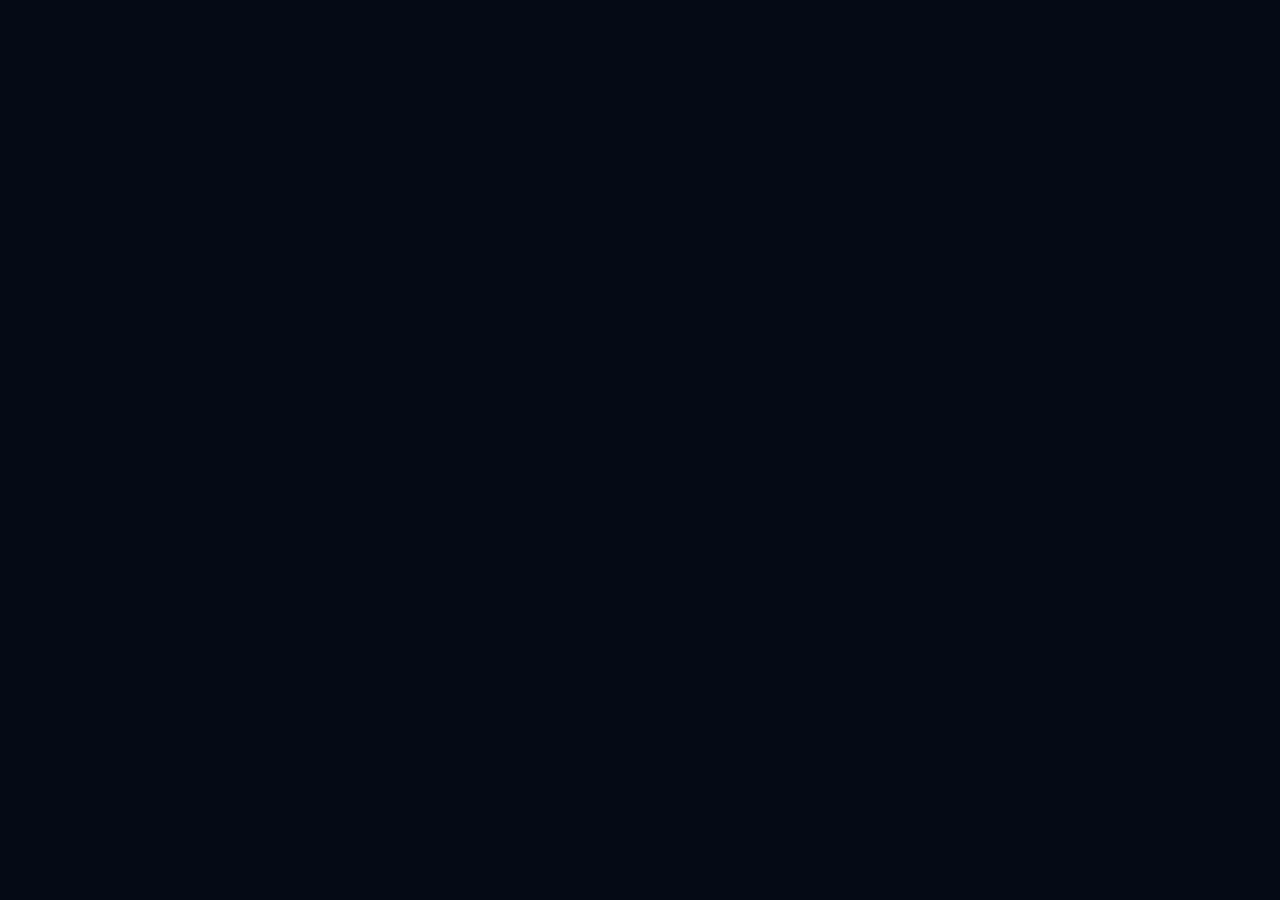
==== premium.html @ 1bcc729b "Update premium.html" ====
<!DOCTYPE html>
<html lang="bn">
<head>
    <meta charset="UTF-8">
    <title>Premium Zone | mathpuzzle.xyz</title>
    <script src="https://cdn.tailwindcss.com"></script>
    <script src="https://cdnjs.cloudflare.com/ajax/libs/three.js/r128/three.min.js"></script>
    <link rel="stylesheet" href="style.css">
</head>
<body class="flex items-center justify-center min-h-screen">
    <canvas id="bg-canvas"></canvas>
    
    <div id="premium-ui" class="glass-ui hidden animate__animated animate__fadeIn">
        <div class="flex justify-between items-center mb-10">
            <h1 class="text-3xl font-black text-cyan-400 tracking-tighter">mathpuzzle.xyz <span class="text-white text-sm font-normal ml-2">Premium</span></h1>
            <div class="text-xs bg-cyan-500/20 px-4 py-2 rounded-full border border-cyan-500/30 text-cyan-300 font-bold">Admin Access</div>
        </div>
        <div id="game-grid" class="grid grid-cols-2 sm:grid-cols-3 md:grid-cols-5 gap-4"></div>
    </div>

    <div id="game-screen" class="hidden glass-ui p-10 max-w-2xl w-full text-center relative animate__animated animate__zoomIn">
        <div id="timer-display" class="absolute top-6 right-8 text-2xl font-black text-yellow-400">15s</div>
        <div id="level-tag" class="absolute top-6 left-8 text-xs font-bold uppercase tracking-widest text-cyan-400">Easy</div>
        
        <div id="puzzle-area" class="my-12 text-4xl font-black leading-relaxed">
            </div>

        <div id="mcq-grid" class="grid grid-cols-2 gap-4">
            </div>
    </div>

    <div id="denied-ui" class="hidden glass-ui max-w-md text-center">
        <span class="text-6xl">🚫</span>
        <h2 class="text-2xl font-bold mt-4 text-red-500">এক্সেস ডিনাইড!</h2>
        <p class="text-slate-300 mt-2 mb-6">সঠিক অ্যাডমিন টোকেন ব্যবহার করুন।</p>
        <a href="index.html" class="text-cyan-400 underline text-sm">ফ্রি ভার্সনে ফিরে যান</a>
    </div>

    <script src="js/token.js"></script>
    <script src="js/engine.js"></script>
    <script src="js/games/fruitMath.js"></script> <script>
        const GAMES = [
            {id:'fr', n:'Fruit Math', i:'🍎'}, {id:'py', n:'Pyramid', i:'⛰️'},
            {id:'pt', n:'Pattern', i:'🧩'}, {id:'sd', n:'Sudoku', i:'🔢'},
            {id:'ms', n:'Magic Square', i:'⬛'}, {id:'msn', n:'Missing No', i:'❓'},
            {id:'cmp', n:'Compare', i:'⚖️'}, {id:'tm', n:'Time Travel', i:'⏰'},
            {id:'frx', n:'Fraction', i:'🍕'}, {id:'sh', n:'Shape Count', i:'🔺'},
            {id:'mc', n:'Matchstick', i:'🕯️'}, {id:'mem', n:'Memory', i:'🧠'},
            {id:'kk', n:'Kakuro', i:'✖️'}, {id:'cd', n:'Code Breaker', i:'🔐'},
            {id:'sy', n:'Symmetry', i:'🌓'}
        ];

        let countdown;
        let score = 0;

        window.addEventListener('load', () => {
            if (typeof ThreeEngine !== 'undefined') ThreeEngine.init();

            const params = new URLSearchParams(window.location.search);
            const auth = AuthService.validate(params.get('token'));

            if(auth.status === 'authorized') {
                document.getElementById('premium-ui').classList.remove('hidden');
                const grid = document.getElementById('game-grid');
                GAMES.forEach(g => {
                    grid.innerHTML += `
                        <div onclick="initGame('${g.id}')" class="game-card p-6 rounded-[2rem] flex flex-col items-center">
                            <span class="text-4xl mb-2">${g.i}</span>
                            <span class="text-xs font-bold text-white tracking-wide">${g.n}</span>
                        </div>`;
                });
            } else {
                document.getElementById('denied-ui').classList.remove('hidden');
            }
        });

        function initGame(id) {
            if(id === 'fr') {
                document.getElementById('premium-ui').classList.add('hidden');
                document.getElementById('game-screen').classList.remove('hidden');
                score = 0;
                FruitMath.level = 'easy';
                nextQuestion();
            } else {
                alert(id + " গেমটি শীঘ্রই আসছে!");
            }
        }

        function nextQuestion() {
            clearInterval(countdown);
            const data = FruitMath.generate();
            
            document.getElementById('level-tag').innerText = FruitMath.level;
            document.getElementById('puzzle-area').innerHTML = data.question;
            
            const mcqGrid = document.getElementById('mcq-grid');
            mcqGrid.innerHTML = '';
            
            data.options.forEach(opt => {
                mcqGrid.innerHTML += `
                    <button onclick="handleAnswer(${opt})" class="bg-white/10 hover:bg-cyan-500 p-6 rounded-3xl text-2xl font-bold border border-white/10 transition-all active:scale-95">
                        ${opt}
                    </button>`;
            });

            startTimer();
        }

        function startTimer() {
            let time = 15;
            const display = document.getElementById('timer-display');
            display.innerText = time + "s";
            
            countdown = setInterval(() => {
                time--;
                display.innerText = time + "s";
                if(time <= 0) {
                    clearInterval(countdown);
                    gameOver("সময় শেষ! ⏳");
                }
            }, 1000);
        }

        function handleAnswer(selected) {
            clearInterval(countdown);
            if(selected === FruitMath.answer) {
                score++;
                if(score >= 5) {
                    score = 0;
                    if(FruitMath.level === 'easy') FruitMath.level = 'medium';
                    else if(FruitMath.level === 'medium') FruitMath.level = 'hard';
                    alert("সাবাস! লেভেল আপ হচ্ছে। 🎉");
                }
                nextQuestion();
            } else {
                gameOver("ভুল উত্তর! গেম ওভার। ❌");
            }
        }

        function gameOver(msg) {
            alert(msg);
            location.reload(); // ভুল হলে রিস্টার্ট
        }
    </script>
</body>
</html>
---- style.css ----
/* style.css */
body, html {
    margin: 0; padding: 0;
    height: 100%; width: 100%;
    overflow: hidden;
    background: #050a15; /* সাদা ব্যাকগ্রাউন্ড প্রতিরোধ করতে */
    color: white; font-family: 'Hind Siliguri', sans-serif;
    display: flex; justify-content: center; align-items: center;
}

/* style.css */
#bg-canvas {
    position: fixed;
    top: 0;
    left: 0;
    width: 100vw;
    height: 100vh;
    z-index: -1; /* ইন্টারফেসের নিচে রাখার জন্য */
    display: block;
}

.glass-ui {
    background: rgba(255, 255, 255, 0.03);
    backdrop-filter: blur(30px);
    -webkit-backdrop-filter: blur(30px);
    border: 1px solid rgba(255, 255, 255, 0.1);
    border-radius: 3.5rem;
    padding: 3rem;
    max-width: 1100px;
    width: 90%;
    box-shadow: 0 50px 100px rgba(0,0,0,0.5);
    text-align: center;
    position: relative; z-index: 10;
}

.game-card {
    background: linear-gradient(135deg, rgba(6, 182, 212, 0.2), rgba(59, 130, 246, 0.2));
    border: 2px solid rgba(255, 255, 255, 0.1);
    transition: all 0.4s cubic-bezier(0.175, 0.885, 0.32, 1.275);
    cursor: pointer; position: relative;
}

.game-card:hover { transform: translateY(-10px) scale(1.05); border-color: #22d3ee; }

.locked-card { filter: grayscale(1); opacity: 0.6; }
.locked-card::after { content: '🔒'; position: absolute; top: 10px; right: 10px; font-size: 1.2rem; }

/* Modal/Popup Style */
.modal-overlay {
    position: fixed; top: 0; left: 0; width: 100%; height: 100%;
    background: rgba(0, 0, 0, 0.85); backdrop-filter: blur(15px);
    display: flex; align-items: center; justify-content: center; z-index: 1000;
}
.hidden { display: none; }
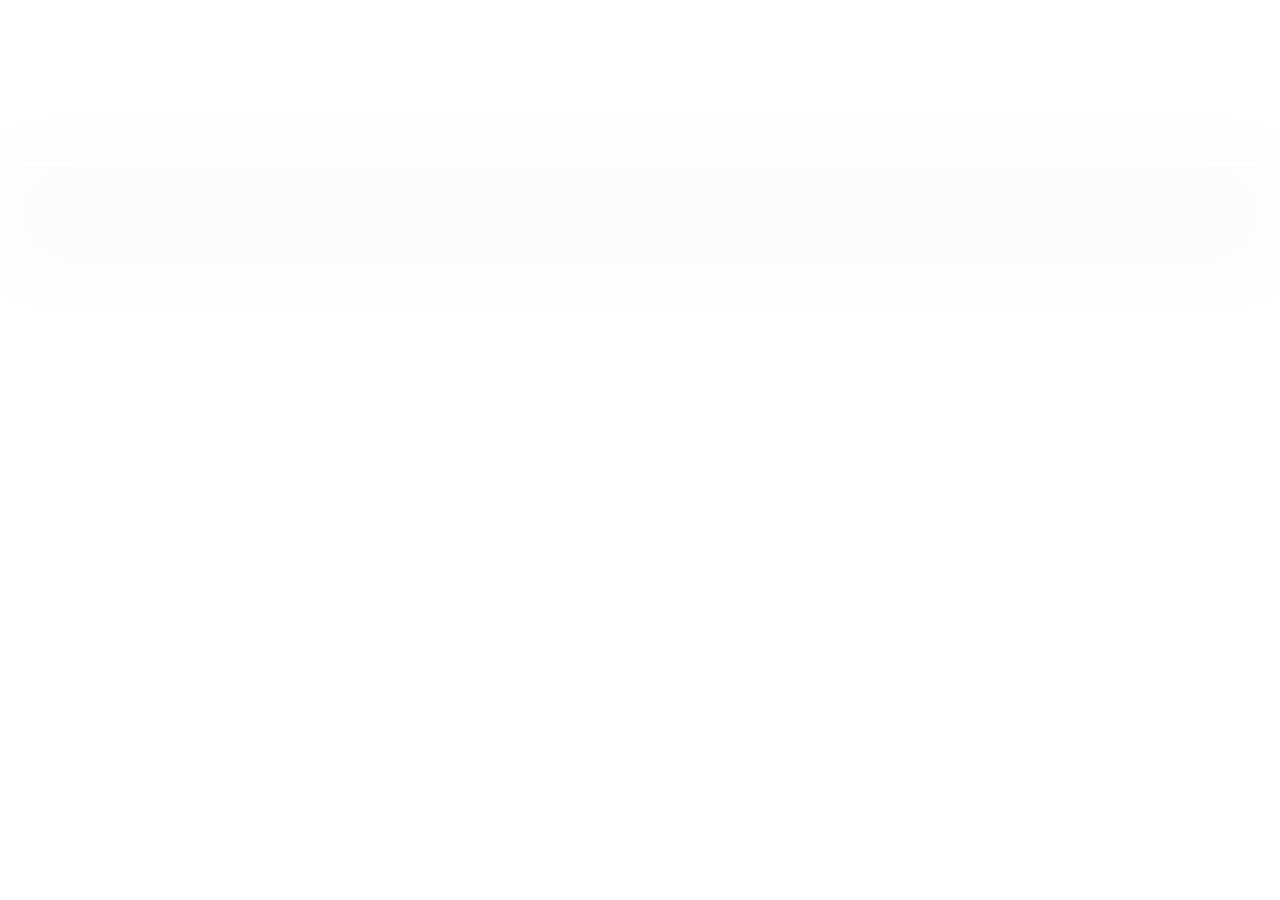
==== commit 99548516: "Update premium.html" ====
--- a/premium.html
+++ b/premium.html
@@ -1,145 +1,159 @@
 <!DOCTYPE html>
-<html lang="bn">
+<html lang="en">
 <head>
     <meta charset="UTF-8">
     <title>Premium Zone | mathpuzzle.xyz</title>
     <script src="https://cdn.tailwindcss.com"></script>
     <script src="https://cdnjs.cloudflare.com/ajax/libs/three.js/r128/three.min.js"></script>
-    <link rel="stylesheet" href="style.css">
+    <script src="https://cdnjs.cloudflare.com/ajax/libs/gsap/3.12.2/gsap.min.js"></script>
+    <script src="https://cdn.jsdelivr.net/npm/canvas-confetti@1.6.0/dist/confetti.browser.min.js"></script>
+    <link href="style.css" rel="stylesheet">
 </head>
-<body class="flex items-center justify-center min-h-screen">
-    <canvas id="bg-canvas"></canvas>
-    
-    <div id="premium-ui" class="glass-ui hidden animate__animated animate__fadeIn">
-        <div class="flex justify-between items-center mb-10">
-            <h1 class="text-3xl font-black text-cyan-400 tracking-tighter">mathpuzzle.xyz <span class="text-white text-sm font-normal ml-2">Premium</span></h1>
-            <div class="text-xs bg-cyan-500/20 px-4 py-2 rounded-full border border-cyan-500/30 text-cyan-300 font-bold">Admin Access</div>
+<body class="flex items-center justify-center p-4 min-h-screen bg-black overflow-hidden">
+    <canvas id="render-canvas" class="fixed top-0 left-0 -z-10 w-full h-full"></canvas>
+
+    <div id="app" class="max-w-6xl w-full floating-ui p-8 sm:p-12 relative">
+        <div id="denied-ui" class="hidden text-center">
+            <h2 class="text-red-500 font-bold text-4xl mb-4">Access Denied!</h2>
+            <p class="text-slate-300">Invalid or Expired Token.</p>
         </div>
-        <div id="game-grid" class="grid grid-cols-2 sm:grid-cols-3 md:grid-cols-5 gap-4"></div>
-    </div>
 
-    <div id="game-screen" class="hidden glass-ui p-10 max-w-2xl w-full text-center relative animate__animated animate__zoomIn">
-        <div id="timer-display" class="absolute top-6 right-8 text-2xl font-black text-yellow-400">15s</div>
-        <div id="level-tag" class="absolute top-6 left-8 text-xs font-bold uppercase tracking-widest text-cyan-400">Easy</div>
-        
-        <div id="puzzle-area" class="my-12 text-4xl font-black leading-relaxed">
+        <div id="scr-menu" class="hidden">
+            <h1 class="text-5xl font-black text-center mb-12 text-cyan-400">Premium Puzzles</h1>
+            <div id="game-grid" class="grid grid-cols-2 sm:grid-cols-3 md:grid-cols-5 gap-5"></div>
+        </div>
+
+        <div id="scr-config" class="hidden text-center">
+            <h2 id="config-title" class="text-3xl font-bold mb-10 text-cyan-300">Player Setup</h2>
+            <div id="p-select" class="flex justify-center gap-8 mb-10">
+                <button onclick="configPlayers(1)" class="game-btn p-10 rounded-3xl text-7xl">👤<br><span class="text-lg">1 Player</span></button>
+                <button onclick="configPlayers(2)" class="game-btn p-10 rounded-3xl text-7xl">👥<br><span class="text-lg">2 Players</span></button>
             </div>
+            <div id="name-zone" class="hidden space-y-4 max-w-sm mx-auto mb-6"></div>
+            <div id="age-grid" class="hidden grid grid-cols-2 sm:grid-cols-3 gap-4 max-w-2xl mx-auto"></div>
+        </div>
 
-        <div id="mcq-grid" class="grid grid-cols-2 gap-4">
+        <div id="scr-engine" class="hidden">
+            <div class="flex justify-between items-center mb-6">
+                <div>
+                    <div id="turn-txt" class="text-2xl font-black text-cyan-400">Player: -</div>
+                    <div id="score-txt" class="text-sm text-fuchsia-400 font-bold">Score: 0</div>
+                </div>
+                <div id="clock-txt" class="text-4xl font-mono text-red-400 font-black">15.0</div>
             </div>
-    </div>
-
-    <div id="denied-ui" class="hidden glass-ui max-w-md text-center">
-        <span class="text-6xl">🚫</span>
-        <h2 class="text-2xl font-bold mt-4 text-red-500">এক্সেস ডিনাইড!</h2>
-        <p class="text-slate-300 mt-2 mb-6">সঠিক অ্যাডমিন টোকেন ব্যবহার করুন।</p>
-        <a href="index.html" class="text-cyan-400 underline text-sm">ফ্রি ভার্সনে ফিরে যান</a>
+            <div class="w-full bg-white/10 h-2 rounded-full mb-8 overflow-hidden">
+                <div id="t-bar" class="h-full bg-cyan-400" style="width: 100%"></div>
+            </div>
+            <div id="puzzle-stage" class="min-h-[250px] flex items-center justify-center text-4xl sm:text-6xl font-black text-center mb-10"></div>
+            <div id="mcq-grid" class="grid grid-cols-2 gap-4 max-w-md mx-auto"></div>
+        </div>
     </div>
 
     <script src="js/token.js"></script>
     <script src="js/engine.js"></script>
-    <script src="js/games/fruitMath.js"></script> <script>
-        const GAMES = [
-            {id:'fr', n:'Fruit Math', i:'🍎'}, {id:'py', n:'Pyramid', i:'⛰️'},
-            {id:'pt', n:'Pattern', i:'🧩'}, {id:'sd', n:'Sudoku', i:'🔢'},
-            {id:'ms', n:'Magic Square', i:'⬛'}, {id:'msn', n:'Missing No', i:'❓'},
-            {id:'cmp', n:'Compare', i:'⚖️'}, {id:'tm', n:'Time Travel', i:'⏰'},
-            {id:'frx', n:'Fraction', i:'🍕'}, {id:'sh', n:'Shape Count', i:'🔺'},
-            {id:'mc', n:'Matchstick', i:'🕯️'}, {id:'mem', n:'Memory', i:'🧠'},
-            {id:'kk', n:'Kakuro', i:'✖️'}, {id:'cd', n:'Code Breaker', i:'🔐'},
-            {id:'sy', n:'Symmetry', i:'🌓'}
-        ];
-
-        let countdown;
-        let score = 0;
+    <script src="js/games/fruitMath.js"></script>
+    <script>
+        let state = { gameId:'', pCount:1, names:[], age:'', turn:0, score:0, levelPoints:0, timer:15, interval:null };
 
         window.addEventListener('load', () => {
             if (typeof ThreeEngine !== 'undefined') ThreeEngine.init();
-
             const params = new URLSearchParams(window.location.search);
-            const auth = AuthService.validate(params.get('token'));
+            const auth = AuthService.validate(params.get('token')); 
 
             if(auth.status === 'authorized') {
-                document.getElementById('premium-ui').classList.remove('hidden');
-                const grid = document.getElementById('game-grid');
-                GAMES.forEach(g => {
-                    grid.innerHTML += `
-                        <div onclick="initGame('${g.id}')" class="game-card p-6 rounded-[2rem] flex flex-col items-center">
-                            <span class="text-4xl mb-2">${g.i}</span>
-                            <span class="text-xs font-bold text-white tracking-wide">${g.n}</span>
-                        </div>`;
-                });
+                showScreen('scr-menu');
+                renderGrid();
             } else {
-                document.getElementById('denied-ui').classList.remove('hidden');
+                showScreen('denied-ui');
             }
         });
 
-        function initGame(id) {
-            if(id === 'fr') {
-                document.getElementById('premium-ui').classList.add('hidden');
-                document.getElementById('game-screen').classList.remove('hidden');
-                score = 0;
-                FruitMath.level = 'easy';
-                nextQuestion();
+        function renderGrid() {
+            const grid = document.getElementById('game-grid');
+            GAMES_LIST.forEach(g => {
+                grid.innerHTML += `<div onclick="selectPuzzle('${g.id}')" class="game-btn p-5 rounded-3xl flex flex-col items-center"><span class="text-4xl mb-2">${g.i}</span><span class="text-xs font-bold">${g.n}</span></div>`;
+            });
+        }
+
+        function selectPuzzle(id) { state.gameId = id; showScreen('scr-config'); }
+        
+        function configPlayers(n) {
+            state.pCount = n; document.getElementById('p-select').classList.add('hidden');
+            const zone = document.getElementById('name-zone'); zone.classList.remove('hidden');
+            zone.innerHTML = '';
+            for(let i=1; i<=n; i++) zone.innerHTML += `<input type="text" placeholder="Player ${i}" class="p-name w-full p-4 text-center font-bold text-black rounded-xl outline-none mb-2">`;
+            zone.innerHTML += `<button onclick="showAgeOptions()" class="bg-cyan-500 w-full py-4 rounded-2xl font-black text-white mt-2">Next</button>`;
+        }
+
+        function showAgeOptions() {
+            state.names = [...document.querySelectorAll('.p-name')].map(i => i.value || 'Player');
+            document.getElementById('name-zone').classList.add('hidden');
+            const ageGrid = document.getElementById('age-grid'); ageGrid.classList.remove('hidden');
+            const ages = ['4-5', '6-7', '8-9', '10-11', '12-13', '14+'];
+            ageGrid.innerHTML = ages.map(a => `<button onclick="launchEngine('${a}')" class="game-btn p-5 rounded-2xl font-bold">${a} Yrs</button>`).join('');
+        }
+
+        function launchEngine(age) {
+            state.age = age;
+            const levelMap = {'4-5': 'easy', '6-7': 'easy-medium', '8-9': 'medium', '10-11': 'medium-hard', '12-13': 'hard', '14+': 'hard'};
+            FruitMath.level = levelMap[age];
+            showScreen('scr-engine'); nextPuzzle();
+        }
+
+        function nextPuzzle() {
+            clearInterval(state.interval);
+            const data = FruitMath.generate();
+            document.getElementById('puzzle-stage').innerHTML = data.question;
+            document.getElementById('turn-txt').innerText = `Player: ${state.names[state.turn]}`;
+            const mcqGrid = document.getElementById('mcq-grid'); mcqGrid.innerHTML = '';
+            data.options.forEach(opt => {
+                mcqGrid.innerHTML += `<button onclick="checkAns(${opt})" class="game-btn p-6 rounded-2xl text-2xl font-black">${opt}</button>`;
+            });
+            startTimer();
+        }
+
+        // --- FIXED: Continuous Play Logic ---
+        function checkAns(val) {
+            clearInterval(state.interval);
+            if(val === FruitMath.answer) {
+                confetti({ particleCount: 150, spread: 70 });
+                state.score += 10; state.levelPoints++;
+                document.getElementById('score-txt').innerText = `Score: ${state.score}`;
+                if(state.levelPoints >= 5) {
+                    state.levelPoints = 0;
+                    const levels = ['easy', 'easy-medium', 'medium', 'medium-hard', 'hard'];
+                    let idx = levels.indexOf(FruitMath.level);
+                    if(idx < levels.length - 1) FruitMath.level = levels[idx+1];
+                    alert("Level Up! 🚀");
+                }
+                state.turn = (state.turn + 1) % state.names.length;
+                setTimeout(nextPuzzle, 1000);
             } else {
-                alert(id + " গেমটি শীঘ্রই আসছে!");
+                gsap.to('#app', { x: 10, repeat: 5, yoyo: true, duration: 0.05 });
+                alert(`Wrong! Next player is ${state.names[(state.turn + 1) % state.names.length]}`);
+                state.turn = (state.turn + 1) % state.names.length;
+                setTimeout(nextPuzzle, 500);
             }
         }
 
-        function nextQuestion() {
-            clearInterval(countdown);
-            const data = FruitMath.generate();
-            
-            document.getElementById('level-tag').innerText = FruitMath.level;
-            document.getElementById('puzzle-area').innerHTML = data.question;
-            
-            const mcqGrid = document.getElementById('mcq-grid');
-            mcqGrid.innerHTML = '';
-            
-            data.options.forEach(opt => {
-                mcqGrid.innerHTML += `
-                    <button onclick="handleAnswer(${opt})" class="bg-white/10 hover:bg-cyan-500 p-6 rounded-3xl text-2xl font-bold border border-white/10 transition-all active:scale-95">
-                        ${opt}
-                    </button>`;
-            });
-
-            startTimer();
+        function startTimer() {
+            let limit = 15; state.timer = limit;
+            state.interval = setInterval(() => {
+                state.timer -= 0.1;
+                document.getElementById('t-bar').style.width = (state.timer / limit * 100) + '%';
+                document.getElementById('clock-txt').innerText = state.timer.toFixed(1);
+                if(state.timer <= 0) { 
+                    clearInterval(state.interval); 
+                    alert(`Time's Up! ${state.names[(state.turn + 1) % state.names.length]}'s turn.`);
+                    state.turn = (state.turn + 1) % state.names.length;
+                    nextPuzzle();
+                }
+            }, 100);
         }
 
-        function startTimer() {
-            let time = 15;
-            const display = document.getElementById('timer-display');
-            display.innerText = time + "s";
-            
-            countdown = setInterval(() => {
-                time--;
-                display.innerText = time + "s";
-                if(time <= 0) {
-                    clearInterval(countdown);
-                    gameOver("সময় শেষ! ⏳");
-                }
-            }, 1000);
-        }
-
-        function handleAnswer(selected) {
-            clearInterval(countdown);
-            if(selected === FruitMath.answer) {
-                score++;
-                if(score >= 5) {
-                    score = 0;
-                    if(FruitMath.level === 'easy') FruitMath.level = 'medium';
-                    else if(FruitMath.level === 'medium') FruitMath.level = 'hard';
-                    alert("সাবাস! লেভেল আপ হচ্ছে। 🎉");
-                }
-                nextQuestion();
-            } else {
-                gameOver("ভুল উত্তর! গেম ওভার। ❌");
-            }
-        }
-
-        function gameOver(msg) {
-            alert(msg);
-            location.reload(); // ভুল হলে রিস্টার্ট
+        function showScreen(id) {
+            document.querySelectorAll('#app > div').forEach(d => d.classList.add('hidden'));
+            document.getElementById(id).classList.remove('hidden');
         }
     </script>
 </body>
--- a/style.css
+++ b/style.css
@@ -1,54 +1,19 @@
-/* style.css */
-body, html {
-    margin: 0; padding: 0;
-    height: 100%; width: 100%;
-    overflow: hidden;
-    background: #050a15; /* সাদা ব্যাকগ্রাউন্ড প্রতিরোধ করতে */
-    color: white; font-family: 'Hind Siliguri', sans-serif;
-    display: flex; justify-content: center; align-items: center;
+/* style.css - */
+.floating-ui {
+    background: rgba(255, 255, 255, 0.05);
+    backdrop-filter: blur(20px);
+    border: 1px solid rgba(255, 255, 255, 0.1);
+    border-radius: 3.5rem;
+    box-shadow: 0 50px 100px rgba(0,0,0,0.8);
 }
 
-/* style.css */
-#bg-canvas {
-    position: fixed;
-    top: 0;
-    left: 0;
-    width: 100vw;
-    height: 100vh;
-    z-index: -1; /* ইন্টারফেসের নিচে রাখার জন্য */
-    display: block;
+.game-btn {
+    background: rgba(255, 255, 255, 0.07);
+    transition: all 0.4s cubic-bezier(0.175, 0.885, 0.32, 1.275);
+    border: 1px solid rgba(255, 255, 255, 0.1);
+    cursor: pointer;
+    color: white;
 }
 
-.glass-ui {
-    background: rgba(255, 255, 255, 0.03);
-    backdrop-filter: blur(30px);
-    -webkit-backdrop-filter: blur(30px);
-    border: 1px solid rgba(255, 255, 255, 0.1);
-    border-radius: 3.5rem;
-    padding: 3rem;
-    max-width: 1100px;
-    width: 90%;
-    box-shadow: 0 50px 100px rgba(0,0,0,0.5);
-    text-align: center;
-    position: relative; z-index: 10;
-}
-
-.game-card {
-    background: linear-gradient(135deg, rgba(6, 182, 212, 0.2), rgba(59, 130, 246, 0.2));
-    border: 2px solid rgba(255, 255, 255, 0.1);
-    transition: all 0.4s cubic-bezier(0.175, 0.885, 0.32, 1.275);
-    cursor: pointer; position: relative;
-}
-
-.game-card:hover { transform: translateY(-10px) scale(1.05); border-color: #22d3ee; }
-
-.locked-card { filter: grayscale(1); opacity: 0.6; }
-.locked-card::after { content: '🔒'; position: absolute; top: 10px; right: 10px; font-size: 1.2rem; }
-
-/* Modal/Popup Style */
-.modal-overlay {
-    position: fixed; top: 0; left: 0; width: 100%; height: 100%;
-    background: rgba(0, 0, 0, 0.85); backdrop-filter: blur(15px);
-    display: flex; align-items: center; justify-content: center; z-index: 1000;
-}
-.hidden { display: none; }
+.math-display { text-shadow: 0 0 25px rgba(255,255,255,0.6); }
+.hidden { display: none !important; }
